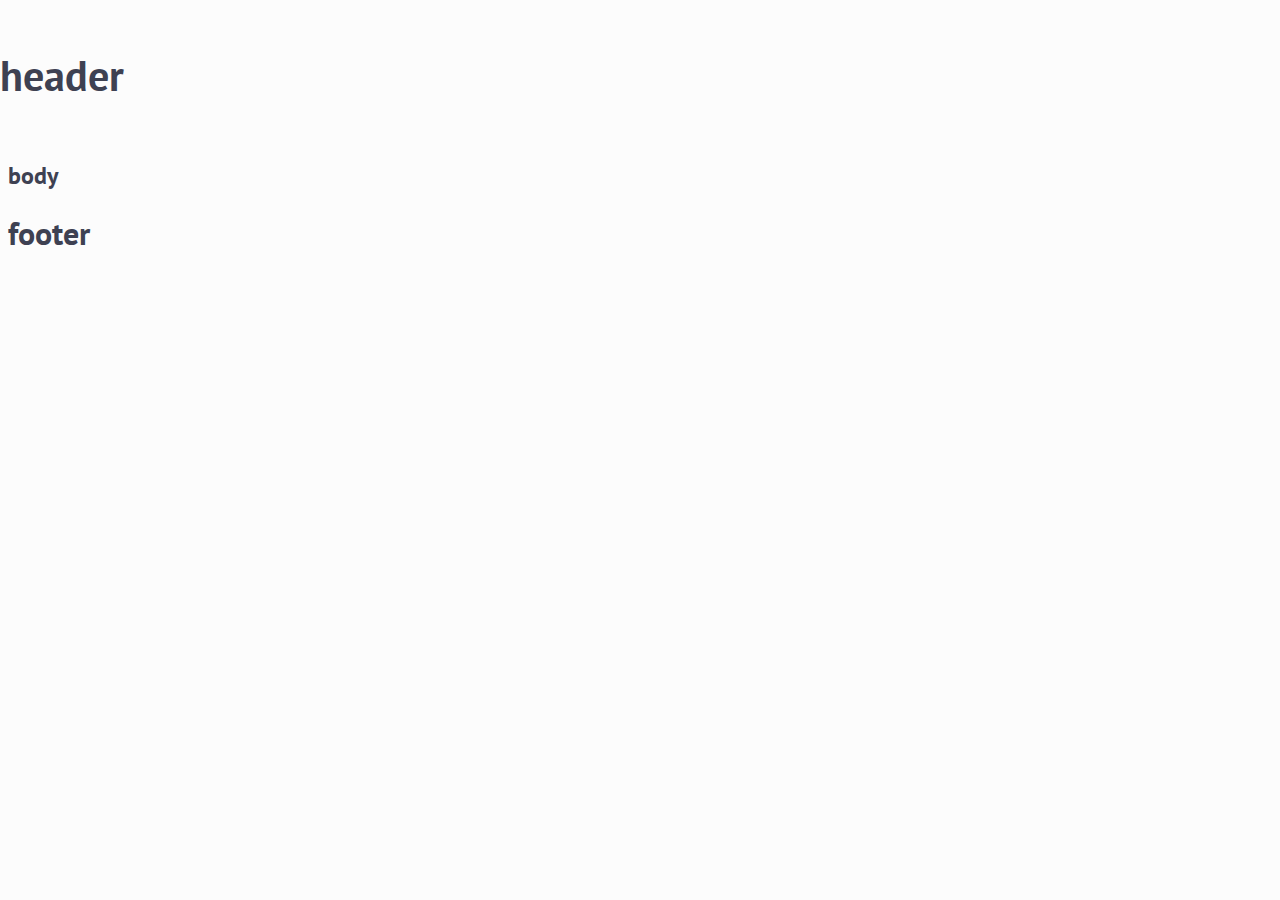
==== index.html @ d32943bd "basic repository setup" ====
<!DOCTYPE html>
<html lang="en">

<head>
    <meta charset="UTF-8" />
    <meta http-equiv="X-UA-Compatible" content="IE=edge" />
    <meta name="viewport" content="width=device-width, initial-scale=1.0" />
    <title>Simple UI</title>
    <link rel="stylesheet" href="./css/main.css" />
    <link rel="stylesheet" href="./css/header.css" />
    <link rel="shortcut icon" href="./images/simpleUIlogo.png" type="image/x-icon" />
    <link rel="apple-touch-icon" href="./images/simpleUIlogo.png" />
</head>

<body>
    <header class="header">
        <h1>header</h1>
    </header>
    <main class="main-container">
        <h2>body</h2>
    </main>
    <footer>
        <h1>footer</h1>
    </footer>
    <script src="./src/colorTheme.js"></script>
</body>

</html>
---- css/main.css ----
@import url("https://fonts.googleapis.com/css2?family=PT+Sans&display=swap");

* {
  box-sizing: border-box;
  font-family: "PT Sans", sans-serif;
  background-color: var(--bg-color);
}

.row {
  display: flex;
  flex-direction: row;
  flex-wrap: nowrap;
  justify-content: space-between;
}

.docs-link span {
  float: right;
  margin-top: 0.5em;
  margin-right: 4em;
  font-size: 1.5rem;
  cursor: pointer;
  text-decoration: none;
  color: var(--primary-color);
}

.docs-link span:hover {
  color: var(--secondary-color);
}

.main-container {
  margin-top: 10em;
}

.main-logo {
  width: 30em;
  display: block;
  margin: 0 auto;
}

.main-desc {
  font-size: 1.5rem;
  max-width: 20em;
  text-align: center;
  margin: 2em auto;
}

.button-home {
  max-width: max-content;
  margin: 0 auto;
}

button:hover {
  background-color: var(--secondary-color);
  border: none;
  color: var(--bg-color);
}

.mt-4 {
  margin-top: 1.5rem !important;
}

.main-start,
.main-github {
  border: none;
  background-color: var(--primary-color);
  color: var(--bg-color);
  height: 3.1em;
  width: 10.6em;
  font-size: 1rem;
  border-radius: 0.25em;
  margin: 0 0.7em;
  cursor: pointer;
}

.main-github {
  border: solid 2px var(--primary-color);
  background-color: transparent;
  color: #000;
}

@media (max-width: 480px) {
  .docs-link {
    display: none;
  }
}

@media (max-width: 410px) {
  .button-home {
    display: flex;
    flex-wrap: wrap;
    justify-content: center;
  }

  .main-start {
    margin-bottom: 1em;
  }
}

.d-flex {
  display: -ms-flexbox !important;
  display: flex !important;
}

.justify-content-between {
  -ms-flex-pack: justify !important;
  justify-content: space-between !important;
}

.align-items-center {
  -ms-flex-align: center !important;
  align-items: center !important;
}

.text-center {
  text-align: center !important;
}

.mb-0 {
  margin-bottom: 0 !important;
}

.btn-close {
  box-sizing: content-box;
  width: 1em;
  height: 1em;
  padding: 0.25em 0.25em;
  color: var(--black-global);
  background: transparent
    url("data:image/svg+xml,%3csvg xmlns='http://www.w3.org/2000/svg' viewBox='0 0 16 16' fill='%23000'%3e%3cpath d='M.293.293a1 1 0 011.414 0L8 6.586 14.293.293a1 1 0 111.414 1.414L9.414 8l6.293 6.293a1 1 0 01-1.414 1.414L8 9.414l-6.293 6.293a1 1 0 01-1.414-1.414L6.586 8 .293 1.707a1 1 0 010-1.414z'/%3e%3c/svg%3e")
    center/1em auto no-repeat;
  border: 0;
  border-radius: 0.25rem;
  opacity: 0.5;
}

.btn-close:hover {
  color: var(--black-global);
  text-decoration: none;
  opacity: 0.75;
}

.btn-close:focus {
  outline: 0;
  box-shadow: 0 0 0 0.25rem rgba(var(--primary-color), 0.25);
  opacity: 1;
}

.ms-2 {
  margin-left: 0.5rem !important;
}

.push-to-right {
  margin-right: auto !important;
}

.mb-1 {
  margin-bottom: 0.25rem !important;
}
---- css/header.css ----
@import url("https://fonts.googleapis.com/css2?family=PT+Sans&display=swap");

* {
  box-sizing: border-box;
  font-family: "PT Sans", sans-serif;
}

.header {
  padding: 1em 0 0.7em 0;
  position: fixed;
  top: 0;
  left: 0;
  right: 0;
  z-index: 1;
  font-size: 1.3rem;
  background-color: var(--bg-color);
  display: flex;
  align-items: center;
  justify-content: space-between;
}

.page-profile-link {
  margin-left: 4.1em;
  text-decoration: none;
}

.page-profile {
  display: inline-flex;
  align-items: center;
  max-width: max-content;
  cursor: pointer;
  color: #000;
}

.page-profile-logo {
  width: 3.5em;
  margin-right: 0.5em;
}

.page-profile-title {
  font-size: 1.4rem;
}

@media (max-width: 1200px) {
  .page-profile-link {
    margin-left: 1em;
  }
}

@media (max-width: 700px) {
  .page-profile-link {
    margin-left: 0.8em;
  }

  .header {
    padding-top: 1em;
  }
}
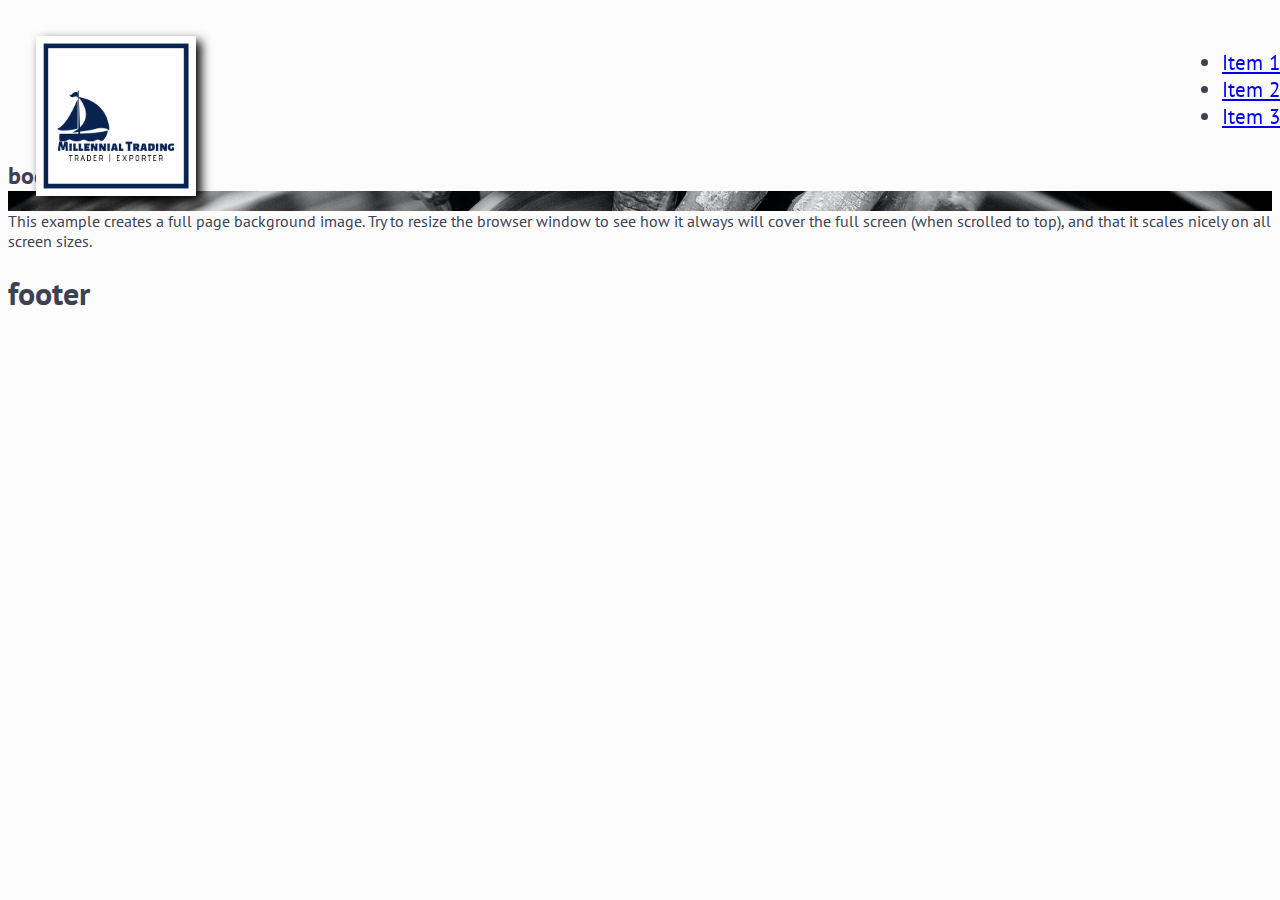
==== commit e499889c: "Home page" ====
--- a/index.html
+++ b/index.html
@@ -5,19 +5,36 @@
     <meta charset="UTF-8" />
     <meta http-equiv="X-UA-Compatible" content="IE=edge" />
     <meta name="viewport" content="width=device-width, initial-scale=1.0" />
-    <title>Simple UI</title>
+    <title>Millennial Trading</title>
     <link rel="stylesheet" href="./css/main.css" />
     <link rel="stylesheet" href="./css/header.css" />
-    <link rel="shortcut icon" href="./images/simpleUIlogo.png" type="image/x-icon" />
-    <link rel="apple-touch-icon" href="./images/simpleUIlogo.png" />
+    <link rel="stylesheet" href="./css/home.css" />
+    <link rel="stylesheet" href="https://si-mpleui.netlify.app/pages/components/Navigation/navigation.css" />
+    <link rel="shortcut icon" href="./images/MT-logo.svg" type="image/x-icon" />
+    <link rel="apple-touch-icon" href="./images/MT-logo.svg" />
 </head>
 
 <body>
     <header class="header">
-        <h1>header</h1>
+        <nav class="simple-nav">
+            <h1></h1>
+            <ul class="pull-right">
+                <li><a href=" #">Item 1</a></li>
+                <li><a href="#">Item 2</a></li>
+                <li><a href="#">Item 3</a></li>
+            </ul>
+        </nav>
+        <image class="nav-image" src="./images/MT-logo.svg"></image>
+        <div class="ombre-header"></div>
     </header>
-    <main class="main-container">
+    <main class="main-container cover-bg">
         <h2>body</h2>
+        <!-- <div class="cover-bg">
+        </div> -->
+        <p>This example creates a full page background image.
+            Try to resize the browser window to see how it
+            always will cover the full screen (when scrolled to top), and
+            that it scales nicely on all screen sizes.</p>
     </main>
     <footer>
         <h1>footer</h1>
--- a/css/header.css
+++ b/css/header.css
@@ -6,17 +6,18 @@
 }
 
 .header {
-  padding: 1em 0 0.7em 0;
+  padding: 0;
   position: fixed;
   top: 0;
   left: 0;
   right: 0;
-  z-index: 1;
+  /* z-index: 1; */
   font-size: 1.3rem;
-  background-color: var(--bg-color);
-  display: flex;
+  /* background-color: var(--bg-color); */
   align-items: center;
   justify-content: space-between;
+  width: 100%;
+  height : 50px;
 }
 
 .page-profile-link {
@@ -56,3 +57,30 @@
     padding-top: 1em;
   }
 }
+
+.nav-image {
+  height: 10rem;
+  padding: 2px;
+  z-index: 5;
+  position: fixed;
+  top: 2.25rem;
+  left: 2.25rem;
+  box-shadow: 5px 5px 10px #000;
+}
+
+.pull-right {
+  float: right !important;
+}
+
+.ombre-header {
+  background-image: linear-gradient(
+    var(--primary-color),
+    var(--medium-primary-color),
+    var(--light-primary-color),
+    var(--ultra-light-primary-color)
+  );
+  background-color: blue;
+  width: fit-content;
+  height: 40rem;
+  z-index: 2;
+}
--- a/css/home.css
+++ b/css/home.css
@@ -0,0 +1,8 @@
+.cover-bg {
+    background-image:url("../images/home_cover2.jpg");
+    height: 100%; 
+    background-position: center;
+    background-repeat: no-repeat;
+    background-size: cover;
+    z-index: 1;
+  }